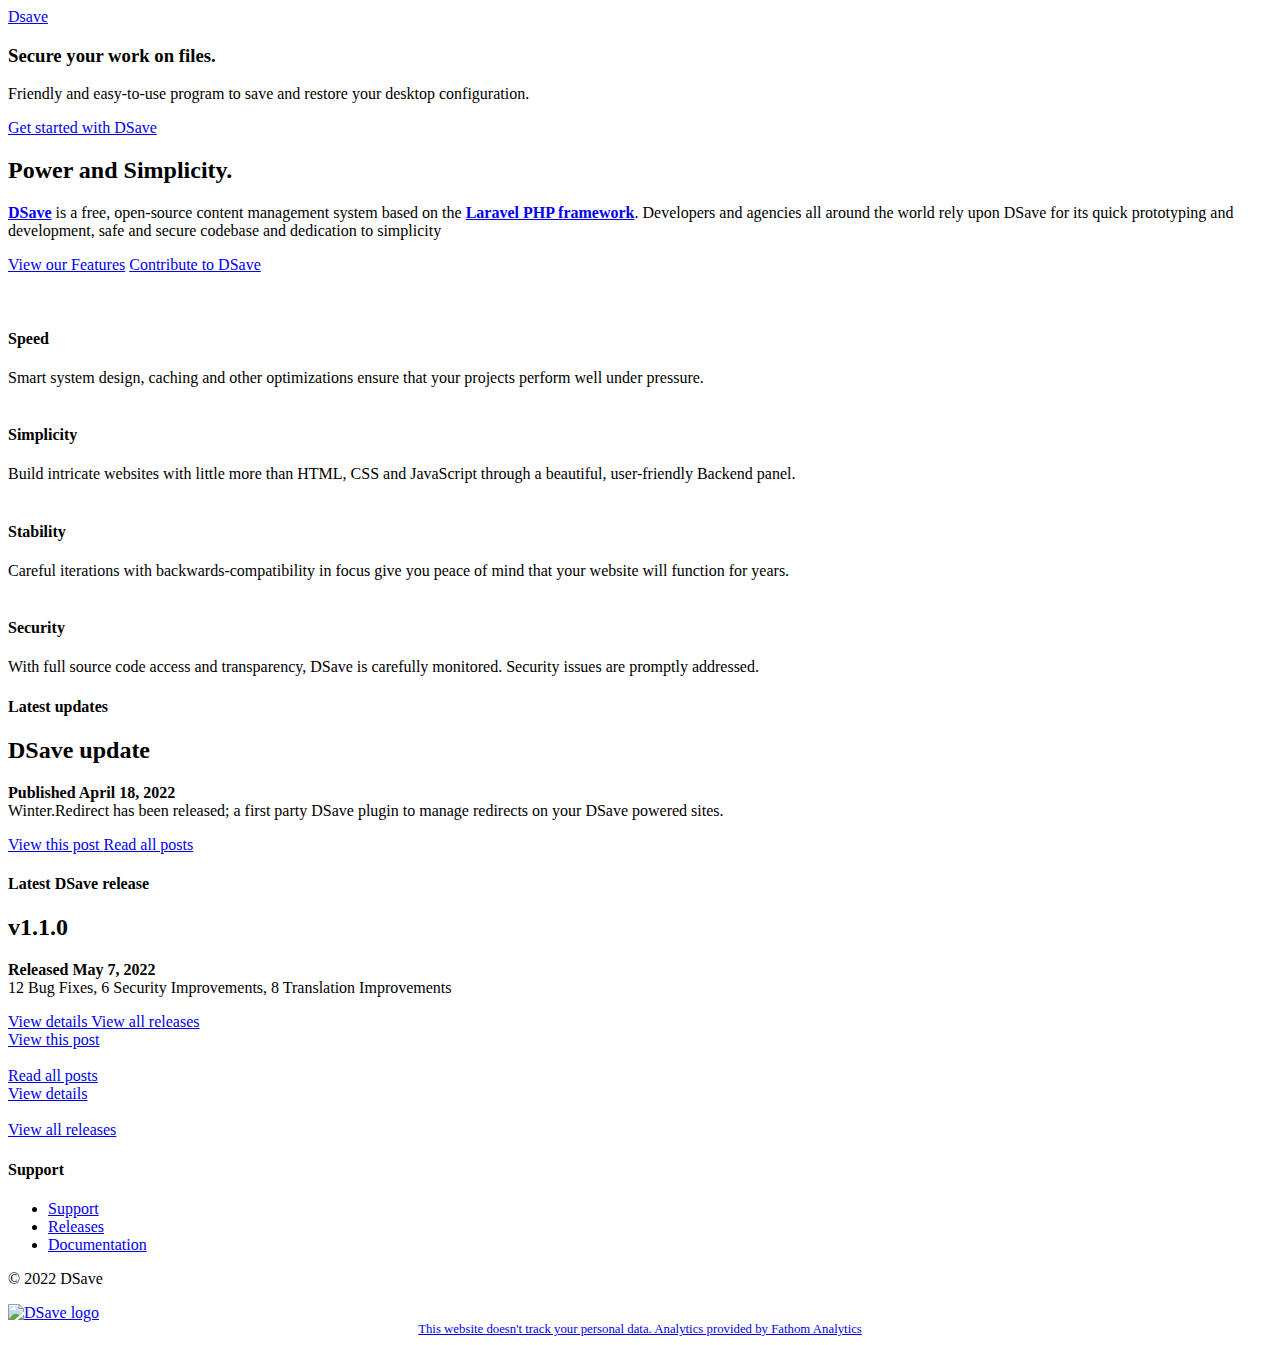
==== index.html @ 9b23b02f "Update index.html" ====
<!DOCTYPE html>
<html>
<head>
    <meta charset="utf-8">
    <title>DSave</title>
    
    <meta name="viewport" content="width=device-width, initial-scale=1.0">
    <meta name="theme-color" content="#2da7c7">
    <meta name="generator" content="DSave">
    <meta name="title" content="">
    <meta name="description" content="">

    <link rel="apple-touch-icon" sizes="180x180" href="/themes/frost/assets/favicons/apple-touch-icon.png">
    <link rel="icon" type="image/png" sizes="32x32" href="/themes/frost/assets/favicons/favicon-32x32.png">
    <link rel="icon" type="image/png" sizes="16x16" href="/themes/frost/assets/favicons/favicon-16x16.png">
    <link rel="manifest" href="/themes/frost/assets/favicons/site.webmanifest">
    <link rel="mask-icon" href="/themes/frost/assets/favicons/safari-pinned-tab.svg" color="#2da7c7">
    <link rel="shortcut icon" href="/themes/frost/assets/favicons/favicon.ico">
    <meta name="msapplication-TileColor" content="#2da7c7">
    <meta name="msapplication-config" content="/themes/frost/assets/favicons/browserconfig.xml">
    <meta name="theme-color" content="#103141">
        <link rel="stylesheet" href="./combine/Styles.css">
        <link href="./combine/Style.css"
            rel="preload"
            as="style">
        <link href="https://use.fontawesome.com/releases/v5.13.1/css/all.css"
            rel="preload"
            as="style">
        <noscript>
            <link href="./combine/Style.css" rel="stylesheet">
            <link href="https://use.fontawesome.com/releases/v5.13.1/css/all.css" rel="stylesheet">
        </noscript>
</head>

<body>
    <div id="wrap">

<section class="navigation">
    <div class="container grid-xl">
        <nav class="navbar">
            <div class="navbar-section">
                <a class="navbar-brand" href="./">
                    <span class="inner" style="background-image: url('./storage/media/logo.png');"></span>
                    <span class="text">Dsave</span>
                </a>
            </div>
        </nav>
    </div>
</section>                  
        
<section
    class="section single-column-text-block right-align hero home-hero"
        style="background-image: url(./storage/media/banner-bg.png);"
    >
        <div class="container grid-xl">
    
    <div class="columns">

                    <div class="column"></div>
        
        <div class="column">
                    
<div class="content-title">
                <h3 class="subtitle">Secure your work on files.</h3>
    </div>

            <div class="content-body">
                <p>Friendly and easy-to-use program to save and restore your desktop configuration.</p>

<p><a class="btn-primary btn btn-bold" href="/install">Get started with DSave</a></p>
            </div>
        </div>

        
    </div>

        </div>
    </section>                  
        
<section class="section single-column-text-block center-align alternate">
    <div class="container grid-md">
    
        <div class="columns">
        
            <div class="column">
                    
                <div class="content-title">
                    <h2 class="title">Power and Simplicity.</h2>
                </div>

                <div class="content-body">
                    <p><a href="https://github.com/dsave/dsave" rel="noopener noreferrer" target="_blank"><strong>DSave</strong></a> is a free, open-source content management system based on the <a href="https://laravel.com" rel="noopener noreferrer" target="_blank"><strong>Laravel PHP framework</strong></a>. Developers and agencies all around the world rely upon DSave for its quick prototyping and development, safe and secure codebase and dedication to simplicity</p>

                    <p><a class="btn btn-primary" href="/features">View our Features</a> <a class="btn-secondary btn" href="https://github.com/DSave/winter" rel="noopener noreferrer" target="_blank">Contribute to DSave</a></p>
                </div>
            
            </div>
      
        </div>

    </div>
</section>              
    
<section class="section call-to-actions -align">
        <div class="container grid-xl">
    
            <div class="columns">
                <div class="column text-center">
                    
                </div>
            </div>

    
            <div class="columns spaced">

                <div class="column">
                    <div class="call-to-action card">
                        <div class="card-image">
                            <img src="[data-uri]" data-src="./storage/media/home-ctas/speed.png">
                            <noscript>
                                <img src="./storage/media/home-ctas/speed.png">
                            </noscript>
                        </div>

                        <div class="card-header">
                            
                            <div class="content-title">
                                <h4 class="title">Speed</h4>
                            </div>
                        </div>

                        <div class="card-body text-center">
                            Smart system design, caching and other optimizations ensure that your projects perform well under pressure.
                        </div>

                    </div>
                </div>
                <div class="column">
                    <div class="call-to-action card">
                        <div class="card-image">
                            <img src="[data-uri]" data-src="./storage/media/home-ctas/simplicity.png">
                            <noscript>
                                <img src="./storage/media/home-ctas/simplicity.png">
                            </noscript>
                        </div>

                        <div class="card-header">
                            
                            <div class="content-title">
                                <h4 class="title">Simplicity</h4>
                            </div>
                        </div>

                        <div class="card-body text-center">
                            Build intricate websites with little more than HTML, CSS and JavaScript through a beautiful, user-friendly Backend panel.
                        </div>

                    </div>
                    </div>
                        <div class="column">
                            <div class="call-to-action card">
                                <div class="card-image">
                                    <img src="[data-uri]" data-src="./storage/media/home-ctas/stability.png">
                                    <noscript>
                                        <img src="./storage/media/home-ctas/stability.png">
                                    </noscript>
                                </div>

                                <div class="card-header">
                            
                                    <div class="content-title">
                                        <h4 class="title">Stability</h4>
                                    </div>
                                </div>

                                <div class="card-body text-center">
                                    Careful iterations with backwards-compatibility in focus give you peace of mind that your website will function for years.
                                </div>

                            </div>
                        </div>
                        <div class="column">
                            <div class="call-to-action card">
                                 <div class="card-image">
                                    <img src="[data-uri]" data-src="./storage/media/home-ctas/security.png">
                                    <noscript>
                                        <img src="./storage/media/home-ctas/security.png">
                                    </noscript>
                                </div>

                                <div class="card-header">
                            
                                    <div class="content-title">
                                        <h4 class="title">Security</h4>
                                    </div>
                                </div>

                                <div class="card-body text-center">
                                    With full source code access and transparency, DSave is carefully monitored. Security issues are promptly addressed.
                                </div>

                            </div>
                        </div>
        
            </div>

        </div>
    </section>    

    <section class="section alternate double-column-text-block divided">
        <div class="container grid-xl">
            <div class="columns">
                <div class="column left text-center">
                    
<div class="content-title">
            <h4 class="title">Latest updates</h4>
                <h2 class="subtitle">DSave update</h2>
    </div>

                    <div class="content-body">
                        <p>
                            <strong>Published April 18, 2022</strong>
                            <br>
                            Winter.Redirect has been released; a first party DSave plugin to manage redirects on your DSave powered sites.
                        </p>

                        <a href="https://DSave.com/blog/post/winter-redirect-plugin-now-available" class="btn btn-primary show-md">
                            View this post
                        </a>
                        <a href="https://DSave.com/blog/latest" class="btn btn-secondary show-md">
                            Read all posts
                        </a>
                    </div>
                </div>

                <div class="column right text-center">
                    
<div class="content-title">
            <h4 class="title">Latest DSave release</h4>
                <h2 class="subtitle">v1.1.0</h2>
    </div>
                    <div class="content-body">
                        <p>
                            <strong>Released May 7, 2022</strong>
                            <br>
                            12 Bug Fixes, 6 Security Improvements, 8 Translation Improvements
                        </p>

                        <a href="https://DSave.com/releases/v1.1.0" class="btn btn-primary show-md">
                            View details
                        </a>
                        <a href="https://DSave.com/releases" class="btn btn-secondary show-md">
                            View all releases
                        </a>
                    </div>
                </div>
            </div>

            <div class="columns hide-md">
                <div class="column left text-center">
                    <a href="https://DSave.com/blog/post/winter-redirect-plugin-now-available" class="btn btn-primary">
                        View this post
                    </a>
                    <br><br>
                    <a href="https://DSave.com/blog/latest" class="btn btn-secondary">
                        Read all posts
                    </a>
                </div>

                <div class="column right text-center">
                    <a href="https://DSave.com/releases/v1.1.8" class="btn btn-primary">
                        View details
                    </a>
                    <br><br>
                    <a href="https://DSave.com/releases" class="btn btn-secondary">
                        View all releases
                    </a>
                </div>
            </div>
        </div>
    </section>
</div> <!-- /wrap -->
<footer id="site-footer">
    <div class="container grid-xl">
        <div class="columns">
            <div class="column col-sm-12 col-md-4">

<div class="content-title">
    <h4 class="title">Support</h4>
</div>

        <ul class="nav-links">
            <li class="">
                <a href="https://DSave.com/support" title="Support">Support</a>
            </li>
            <li class="">
                <a href="https://DSave.com/releases" title="Releases">Releases</a>
            </li>
            <li class="">
                <a href="https://DSave.com/docs" title="Documentation">Documentation</a>
            </li>
        </ul>
            </div>
            <div class="column col-sm-12 col-md-4 text-right">
                <span class="copyright">&copy; 2022 DSave</span>
                <div class="social">
                    <div class="socials">
                        <a href="/cdn-cgi/l/email-protection#3058555c5c5f7047595e445542535d431e535f5d" target="_blank">
                            <i class="fa fa-envelope"></i>
                        </a>
                        <a href="https://github.com/DSave/dsave" target="_blank">
                            <i class="fab fa-github"></i>
                    </div>
                </div>
                <a href="/" style="display:inline-block; max-width: 400px; margin-top: 1em;">
                    <img style="width: 400px; max-width: 100%;" src="./storage/media/Ico.png" alt="DSave logo"/>
                </a>
            </div>
        </div>
        <a href="https://usefathom.com/ref/8BVKSN" target="_blank" style="font-size:0.8em;display:block;text-align:center;">This website doesn't track your personal data. Analytics provided by Fathom Analytics</a>
    </div>
</footer>

<div id="overlay"></div>

<!-- Scripts -->
<script data-cfasync="false" src="/cdn-cgi/scripts/5c5dd728/cloudflare-static/email-decode.min.js"></script><script src="https://cdnjs.cloudflare.com/ajax/libs/jquery/3.5.1/jquery.min.js"></script>
<script src="https://cdnjs.cloudflare.com/ajax/libs/tinycolor/1.4.1/tinycolor.min.js"></script>

<script src="./combine/Script.js"></script>


<script src="https://ajax.googleapis.com/ajax/libs/webfont/1.6.26/webfont.js"></script>
<script>
    WebFont.load({
        google: {
            families: ["Assistant:700,800","Heebo:300,400,600,700&display=swap"]
        }
    });
</script>

</body>
</html>
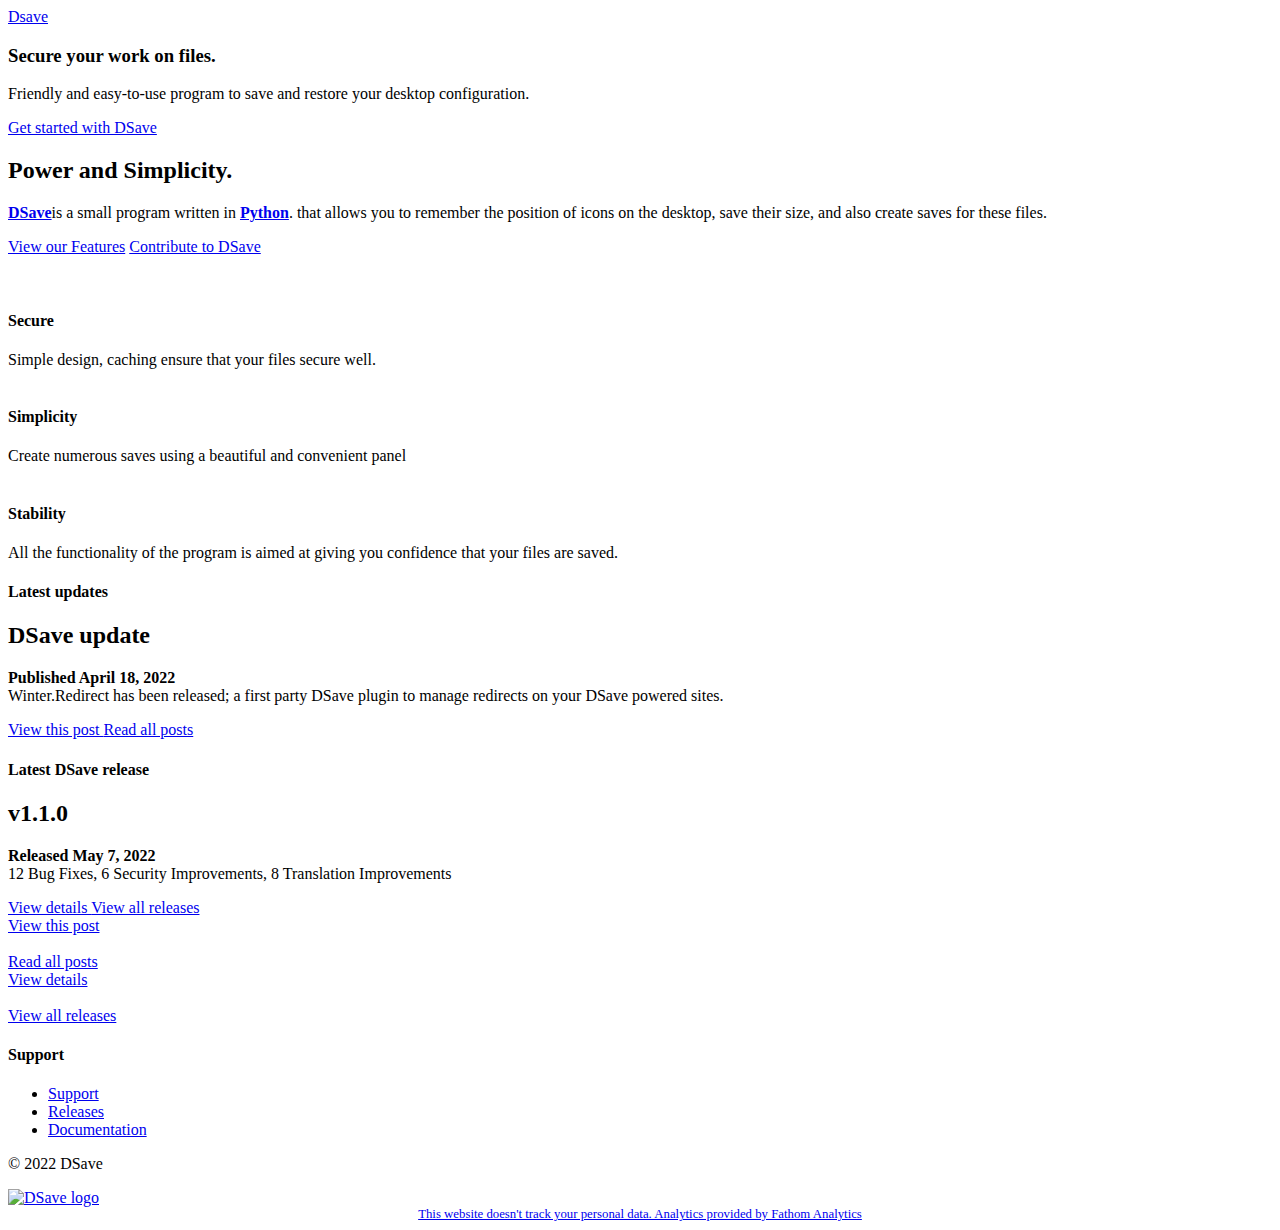
==== commit 686b61a4: "Update index.html" ====
--- a/index.html
+++ b/index.html
@@ -89,7 +89,7 @@
                 </div>
 
                 <div class="content-body">
-                    <p><a href="https://github.com/dsave/dsave" rel="noopener noreferrer" target="_blank"><strong>DSave</strong></a> is a free, open-source content management system based on the <a href="https://laravel.com" rel="noopener noreferrer" target="_blank"><strong>Laravel PHP framework</strong></a>. Developers and agencies all around the world rely upon DSave for its quick prototyping and development, safe and secure codebase and dedication to simplicity</p>
+                    <p><a href="https://github.com/Softwareincorp/DSave" rel="noopener noreferrer" target="_blank"><strong>DSave</strong></a>is a small program written in <a href="https://python.org" rel="noopener noreferrer" target="_blank"><strong>Python</strong></a>. that allows you to remember the position of icons on the desktop, save their size, and also create saves for these files.</p>
 
                     <p><a class="btn btn-primary" href="/features">View our Features</a> <a class="btn-secondary btn" href="https://github.com/DSave/winter" rel="noopener noreferrer" target="_blank">Contribute to DSave</a></p>
                 </div>
@@ -118,19 +118,19 @@
                         <div class="card-image">
                             <img src="[data-uri]" data-src="./storage/media/home-ctas/speed.png">
                             <noscript>
-                                <img src="./storage/media/home-ctas/speed.png">
+                                <img src="./storage/media/home-ctas/secure.png">
                             </noscript>
                         </div>
 
                         <div class="card-header">
                             
                             <div class="content-title">
-                                <h4 class="title">Speed</h4>
+                                <h4 class="title">Secure</h4>
                             </div>
                         </div>
 
                         <div class="card-body text-center">
-                            Smart system design, caching and other optimizations ensure that your projects perform well under pressure.
+                            Simple design, caching  ensure that your files secure well.
                         </div>
 
                     </div>
@@ -152,7 +152,7 @@
                         </div>
 
                         <div class="card-body text-center">
-                            Build intricate websites with little more than HTML, CSS and JavaScript through a beautiful, user-friendly Backend panel.
+                            Create numerous saves using a beautiful and convenient panel
                         </div>
 
                     </div>
@@ -174,29 +174,7 @@
                                 </div>
 
                                 <div class="card-body text-center">
-                                    Careful iterations with backwards-compatibility in focus give you peace of mind that your website will function for years.
-                                </div>
-
-                            </div>
-                        </div>
-                        <div class="column">
-                            <div class="call-to-action card">
-                                 <div class="card-image">
-                                    <img src="[data-uri]" data-src="./storage/media/home-ctas/security.png">
-                                    <noscript>
-                                        <img src="./storage/media/home-ctas/security.png">
-                                    </noscript>
-                                </div>
-
-                                <div class="card-header">
-                            
-                                    <div class="content-title">
-                                        <h4 class="title">Security</h4>
-                                    </div>
-                                </div>
-
-                                <div class="card-body text-center">
-                                    With full source code access and transparency, DSave is carefully monitored. Security issues are promptly addressed.
+                                    All the functionality of the program is aimed at giving you confidence that your files are saved.
                                 </div>
 
                             </div>
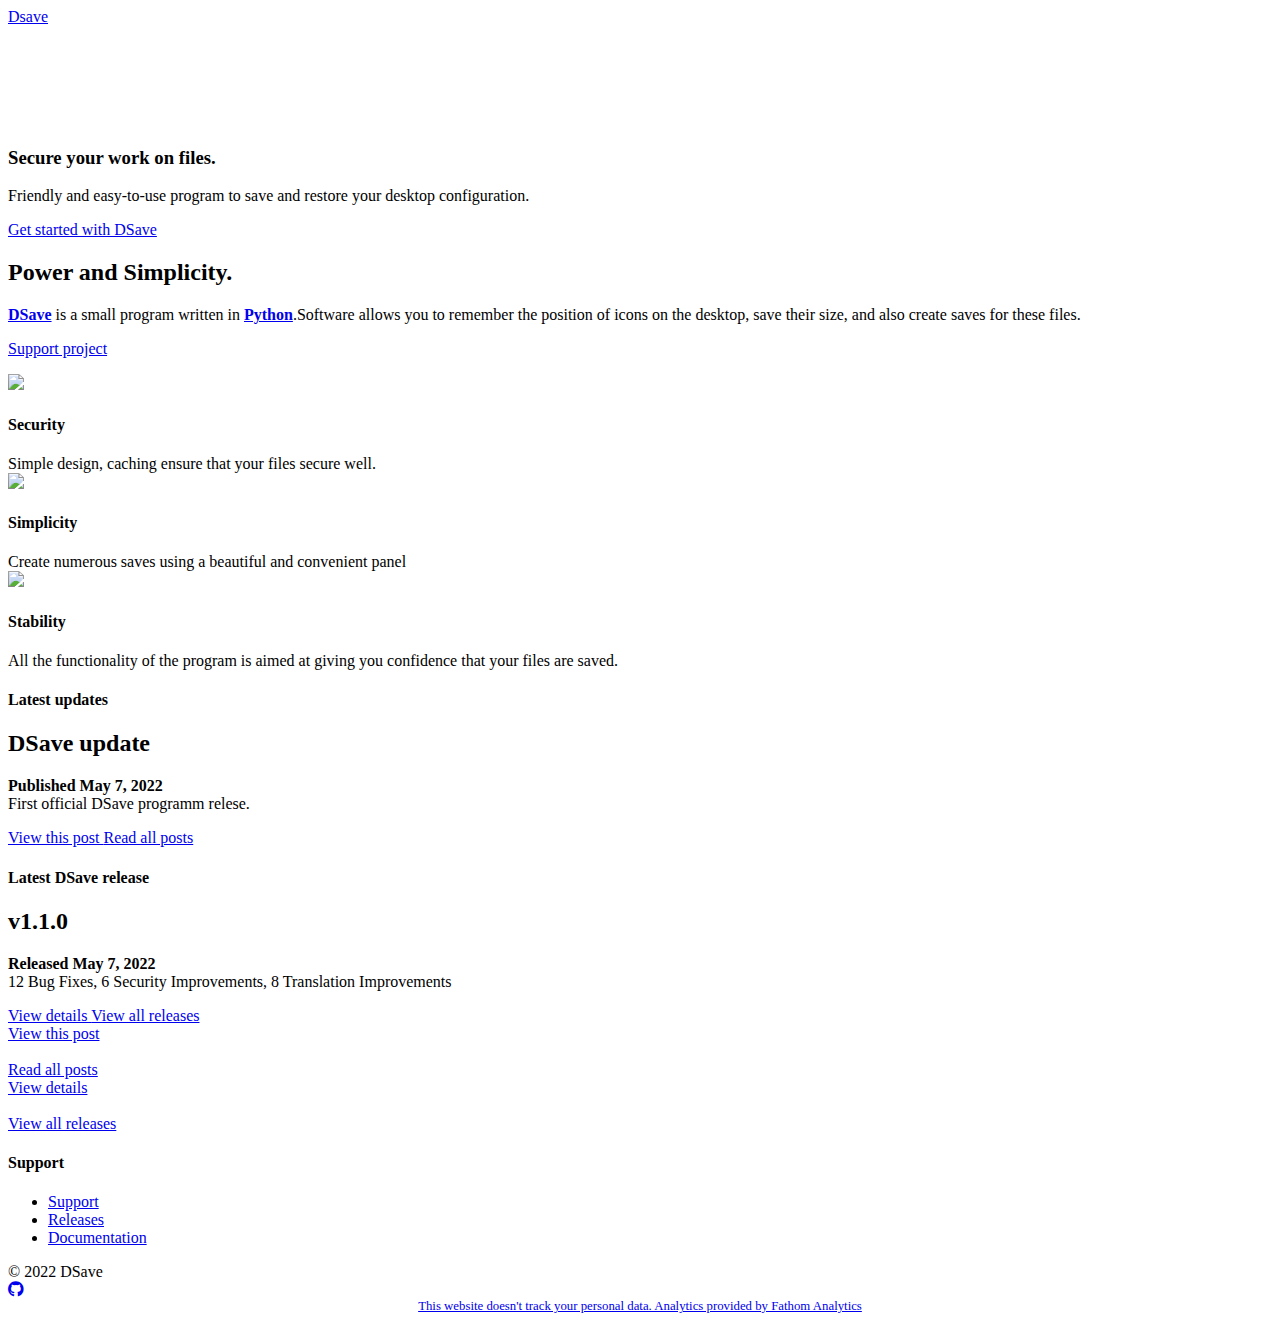
==== commit 1878427e: "Update index.html" ====
--- a/index.html
+++ b/index.html
@@ -67,7 +67,7 @@
             <div class="content-body">
                 <p>Friendly and easy-to-use program to save and restore your desktop configuration.</p>
 
-<p><a class="btn-primary btn btn-bold" href="/install">Get started with DSave</a></p>
+<p><a class="btn-primary btn btn-bold" href="https://github.com/Softwareincorp/DSave/releases/download/DSave-v1.1/DSave.exe">Get started with DSave</a></p>
             </div>
         </div>
 
@@ -89,9 +89,9 @@
                 </div>
 
                 <div class="content-body">
-                    <p><a href="https://github.com/Softwareincorp/DSave" rel="noopener noreferrer" target="_blank"><strong>DSave</strong></a>is a small program written in <a href="https://python.org" rel="noopener noreferrer" target="_blank"><strong>Python</strong></a>. that allows you to remember the position of icons on the desktop, save their size, and also create saves for these files.</p>
-
-                    <p><a class="btn btn-primary" href="/features">View our Features</a> <a class="btn-secondary btn" href="https://github.com/DSave/winter" rel="noopener noreferrer" target="_blank">Contribute to DSave</a></p>
+                    <p><a href="https://github.com/Softwareincorp/DSave" rel="noopener noreferrer" target="_blank"><strong>DSave</strong></a> is a small program written in <a href="https://python.org" rel="noopener noreferrer" target="_blank"><strong>Python</strong></a>.Software allows you to remember the position of icons on the desktop, save their size, and also create saves for these files.</p>
+
+                    <p><a class="btn btn-primary" href="https://www.buymeacoffee.com/softwarecoreink">Support project</a>
                 </div>
             
             </div>
@@ -116,16 +116,16 @@
                 <div class="column">
                     <div class="call-to-action card">
                         <div class="card-image">
-                            <img src="[data-uri]" data-src="./storage/media/home-ctas/speed.png">
+                            <img src="[data-uri]" data-src="./storage/media/home-ctas/security.png">
                             <noscript>
-                                <img src="./storage/media/home-ctas/secure.png">
+                                <img src="./storage/media/home-ctas/security.png">
                             </noscript>
                         </div>
 
                         <div class="card-header">
                             
                             <div class="content-title">
-                                <h4 class="title">Secure</h4>
+                                <h4 class="title">Security</h4>
                             </div>
                         </div>
 
@@ -197,12 +197,12 @@
 
                     <div class="content-body">
                         <p>
-                            <strong>Published April 18, 2022</strong>
+                            <strong>Published May 7, 2022</strong>
                             <br>
-                            Winter.Redirect has been released; a first party DSave plugin to manage redirects on your DSave powered sites.
+                            First official DSave programm relese.
                         </p>
 
-                        <a href="https://DSave.com/blog/post/winter-redirect-plugin-now-available" class="btn btn-primary show-md">
+                        <a href="https://github.com/Softwareincorp/DSave/releases/tag/DSave-v1.1" class="btn btn-primary show-md">
                             View this post
                         </a>
                         <a href="https://DSave.com/blog/latest" class="btn btn-secondary show-md">
@@ -224,10 +224,10 @@
                             12 Bug Fixes, 6 Security Improvements, 8 Translation Improvements
                         </p>
 
-                        <a href="https://DSave.com/releases/v1.1.0" class="btn btn-primary show-md">
+                        <a href="https://github.com/Softwareincorp/DSave/releases/tag/DSave-v1.1" class="btn btn-primary show-md">
                             View details
                         </a>
-                        <a href="https://DSave.com/releases" class="btn btn-secondary show-md">
+                        <a href="https://github.com/Softwareincorp/DSave/releases" class="btn btn-secondary show-md">
                             View all releases
                         </a>
                     </div>
@@ -236,21 +236,21 @@
 
             <div class="columns hide-md">
                 <div class="column left text-center">
-                    <a href="https://DSave.com/blog/post/winter-redirect-plugin-now-available" class="btn btn-primary">
+                    <a href="https://github.com/Softwareincorp/DSave/releases/tag/DSave-v1.1" class="btn btn-primary">
                         View this post
                     </a>
                     <br><br>
-                    <a href="https://DSave.com/blog/latest" class="btn btn-secondary">
+                    <a href="https://github.com/Softwareincorp/DSave/releases/tag/DSave-v1.1" class="btn btn-secondary">
                         Read all posts
                     </a>
                 </div>
 
                 <div class="column right text-center">
-                    <a href="https://DSave.com/releases/v1.1.8" class="btn btn-primary">
+                    <a href="https://github.com/Softwareincorp/DSave/releases/tag/DSave-v1.1" class="btn btn-primary">
                         View details
                     </a>
                     <br><br>
-                    <a href="https://DSave.com/releases" class="btn btn-secondary">
+                    <a href="https://github.com/Softwareincorp/DSave/releases" class="btn btn-secondary">
                         View all releases
                     </a>
                 </div>
@@ -272,10 +272,10 @@
                 <a href="https://DSave.com/support" title="Support">Support</a>
             </li>
             <li class="">
-                <a href="https://DSave.com/releases" title="Releases">Releases</a>
+                <a href="https://github.com/Softwareincorp/DSave/releases" title="Releases">Releases</a>
             </li>
             <li class="">
-                <a href="https://DSave.com/docs" title="Documentation">Documentation</a>
+                <a href="https://github.com/Softwareincorp/DSave" title="Documentation">Documentation</a>
             </li>
         </ul>
             </div>
@@ -283,16 +283,10 @@
                 <span class="copyright">&copy; 2022 DSave</span>
                 <div class="social">
                     <div class="socials">
-                        <a href="/cdn-cgi/l/email-protection#3058555c5c5f7047595e445542535d431e535f5d" target="_blank">
-                            <i class="fa fa-envelope"></i>
-                        </a>
-                        <a href="https://github.com/DSave/dsave" target="_blank">
+                        <a href="https://github.com/Softwareincorp/DSave" target="_blank">
                             <i class="fab fa-github"></i>
                     </div>
                 </div>
-                <a href="/" style="display:inline-block; max-width: 400px; margin-top: 1em;">
-                    <img style="width: 400px; max-width: 100%;" src="./storage/media/Ico.png" alt="DSave logo"/>
-                </a>
             </div>
         </div>
         <a href="https://usefathom.com/ref/8BVKSN" target="_blank" style="font-size:0.8em;display:block;text-align:center;">This website doesn't track your personal data. Analytics provided by Fathom Analytics</a>
@@ -300,6 +294,7 @@
 </footer>
 
 <div id="overlay"></div>
+
 
 <!-- Scripts -->
 <script data-cfasync="false" src="/cdn-cgi/scripts/5c5dd728/cloudflare-static/email-decode.min.js"></script><script src="https://cdnjs.cloudflare.com/ajax/libs/jquery/3.5.1/jquery.min.js"></script>
